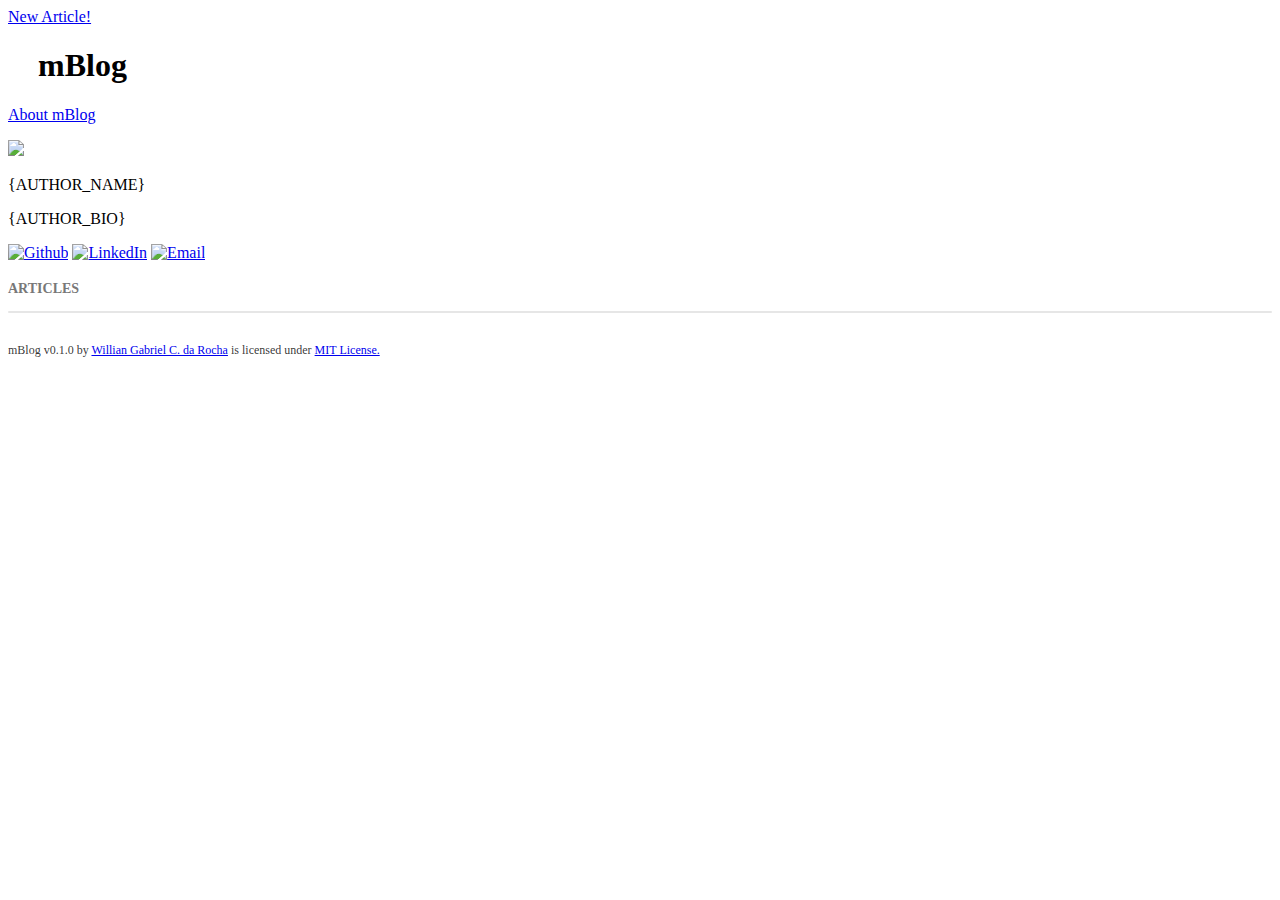
==== index.html @ b23fa688 "mBlog was born!" ====
<!DOCTYPE html>
<html lang="pt-br">
<head>
	<meta charset="utf-8">
	<meta name="viewport" content="width=device-width, initial-scale=1">
	<meta property="og:title" content="mBlog - {AUTHOR_NAME}">
	<meta name="description" property="og:description" content="{AUTHOR_BIO}">
	<meta property="og:type" content="website">
	<title>mBlog - {AUTHOR_NAME}</title> 
	<link rel="stylesheet" href="css/eight.css">
	<link rel="stylesheet" href="css/mblog.css">
	<link rel="stylesheet" href="css/index.css">
	<link rel="icon" href="img/favicon.png">
</head>
<body>
	<a id="new-article" href="./write/">New Article!</a>
	<header id="main-header" class="full-viewport navigation-header">
		<div class="container">
			<div class="row v-align-middle">
				<div class="xlarge-10 large-10 medium-10 small-8 xsmall-8">
					<h1 style="margin-left: 30px">mBlog</h1>
				</div>
				<div class="align-center xlarge-2 large-2 medium-2 small-4 xsmall-4">
					<p style="margin-right: 30px;"><a href="#">About mBlog</a></p>
				</div>
			</div>
		</div>
	</header>
	<section id="home-main-section">
		<div class="row v-align-middle">
			<div class="author-box xlarge-8 large-8 medium-8 xlarge-offset-3 large-offset-3 medium-offset-3">
				<div class="row v-align-middle">
					<div class="xlarge-3 large-3 medium-3 small-3">
						<img class="author-pic" src="./img/author.jpg">
					</div>
					<div class="xlarge-9 large-9 medium-9 small-9">
							<div class="author-name">
								<p>{AUTHOR_NAME}</p>	
							</div>
							<div class="author-bio">
								<p>{AUTHOR_BIO}</p>
							</div>
							<div class="author-links">
								<a href="{AUTHOR_GITHUB}" target="_blank"><img src="img/github.svg" alt="Github"></a>
								<a href="{AUTHOR_LINKEDIN}" target="_blank"><img src="img/linkedin.svg" alt="LinkedIn"></a>
								<a href="mailto:{AUTHOR_EMAIL}" target="_blank"><img src="img/email.svg" alt="Email"></a>
							</div>
					</div>
				</div>
			</div>
		</div>
	</section>
	<section id="articles-section-top">
		<div class="row">
			<div class="container">
				<div class="row">
					<div style="color: rgb(120, 120, 120, 1);" class="xlarge-8 xlarge-offset-3 large-8 large-offset-3">
						<p style="padding-top: 5px; font-family: Quicksand; font-size: 14px; font-weight: bold;">ARTICLES</p>
						<div style="height:2px; border-radius: 5px; background-color: rgb(230, 230, 230, 1);"></div>
					</div>
				</div>
			</div>
		</div>
	</section>
	<div id="list-of-articles">
	</div>
	<section id="pages-section" class="align-center">
		<div id="page-buttons" style="display: inline-block;">
		</div>
	</section>
	<footer class="full-viewport">
		<div class="row">
			<div class="container">
				<div class="row v-align-middle">
					<div class="xlarge-12 align-center">
						<p style="font-family: Quicksand; font-size: 12px; color: rgba(0, 0, 0, 0.8)">
						mBlog v0.1.0 by <a href="https://wgrocha.github.io">Willian Gabriel C. da Rocha</a> is licensed under <a href="LICENSE">MIT License.</a> 
						</p>
					</div>
				</div>
			</div>
		</div>
	</footer>
<script src="js/article-list.js"></script>
<script src="js/plugin-loader.js"></script>
</body>
</html>
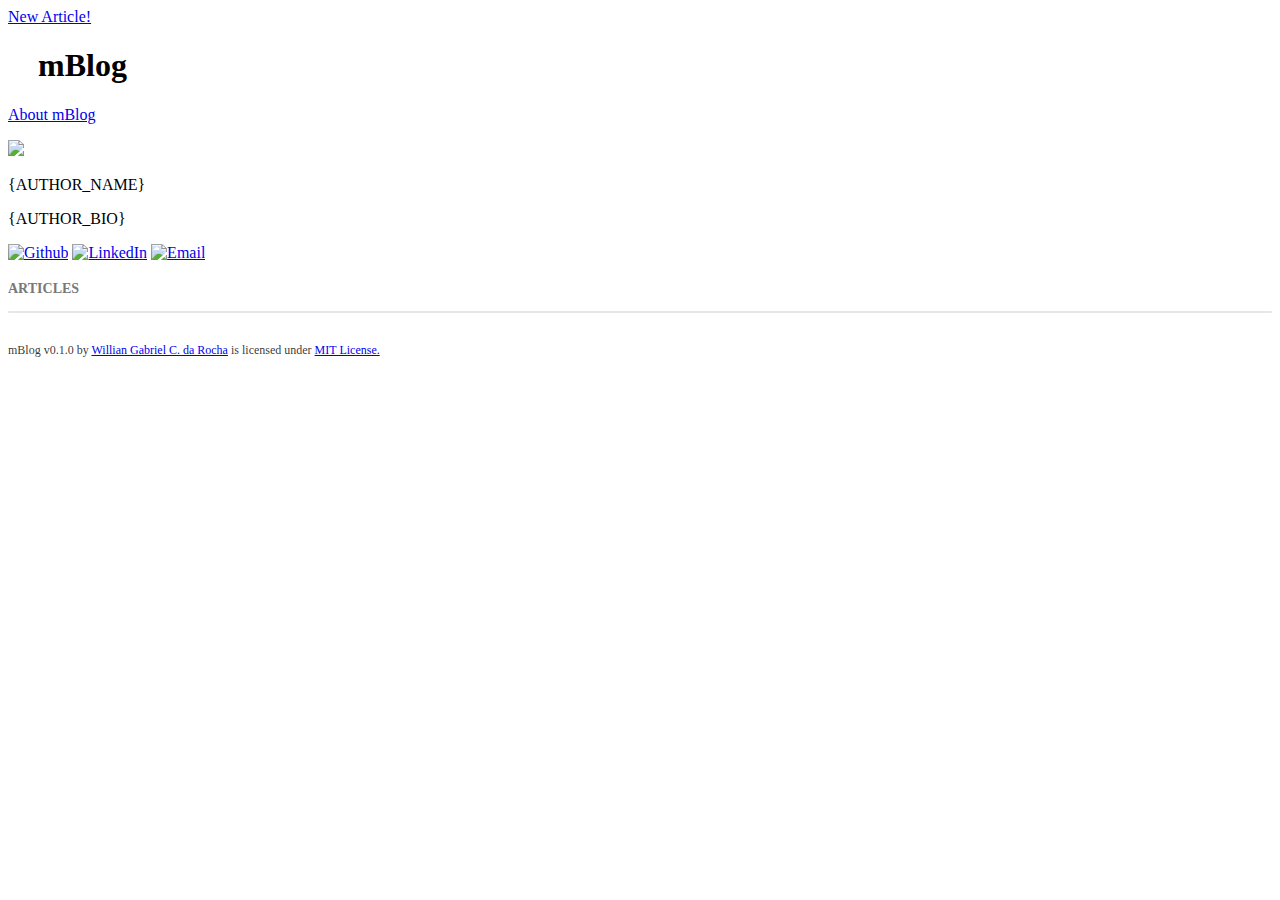
==== commit 258a4311: "Updated "About mBlog" link" ====
--- a/index.html
+++ b/index.html
@@ -21,7 +21,7 @@
 					<h1 style="margin-left: 30px">mBlog</h1>
 				</div>
 				<div class="align-center xlarge-2 large-2 medium-2 small-4 xsmall-4">
-					<p style="margin-right: 30px;"><a href="#">About mBlog</a></p>
+					<p style="margin-right: 30px;"><a href="https://github.com/wgrocha/mblog">About mBlog</a></p>
 				</div>
 			</div>
 		</div>
@@ -84,4 +84,4 @@
 <script src="js/article-list.js"></script>
 <script src="js/plugin-loader.js"></script>
 </body>
-</html>+</html>
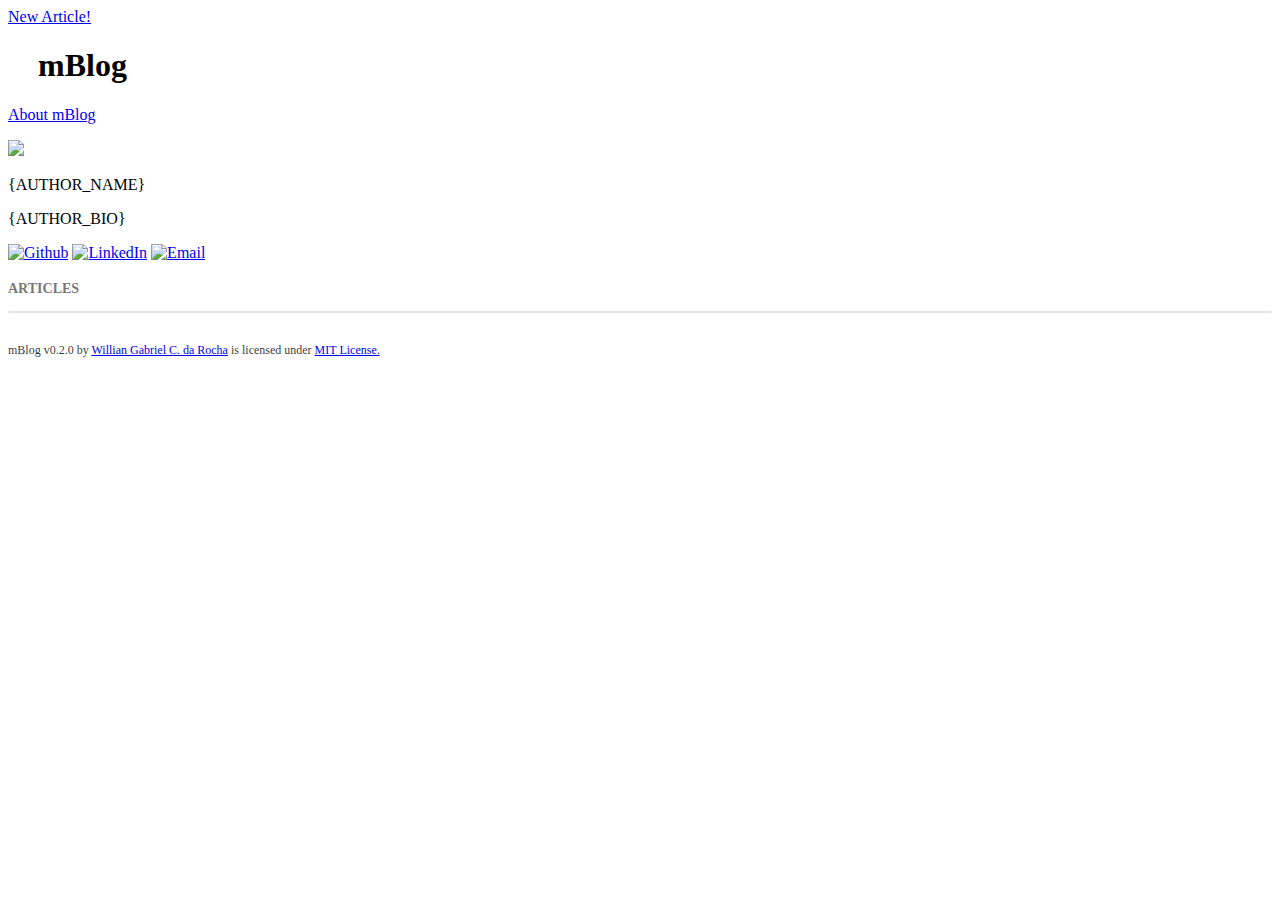
==== commit 9ad4218f: "Merge from dev for the release 0.2.0" ====
--- a/index.html
+++ b/index.html
@@ -74,7 +74,7 @@
 				<div class="row v-align-middle">
 					<div class="xlarge-12 align-center">
 						<p style="font-family: Quicksand; font-size: 12px; color: rgba(0, 0, 0, 0.8)">
-						mBlog v0.1.0 by <a href="https://wgrocha.github.io">Willian Gabriel C. da Rocha</a> is licensed under <a href="LICENSE">MIT License.</a> 
+						mBlog v0.2.0 by <a href="https://wgrocha.github.io">Willian Gabriel C. da Rocha</a> is licensed under <a href="LICENSE">MIT License.</a> 
 						</p>
 					</div>
 				</div>
